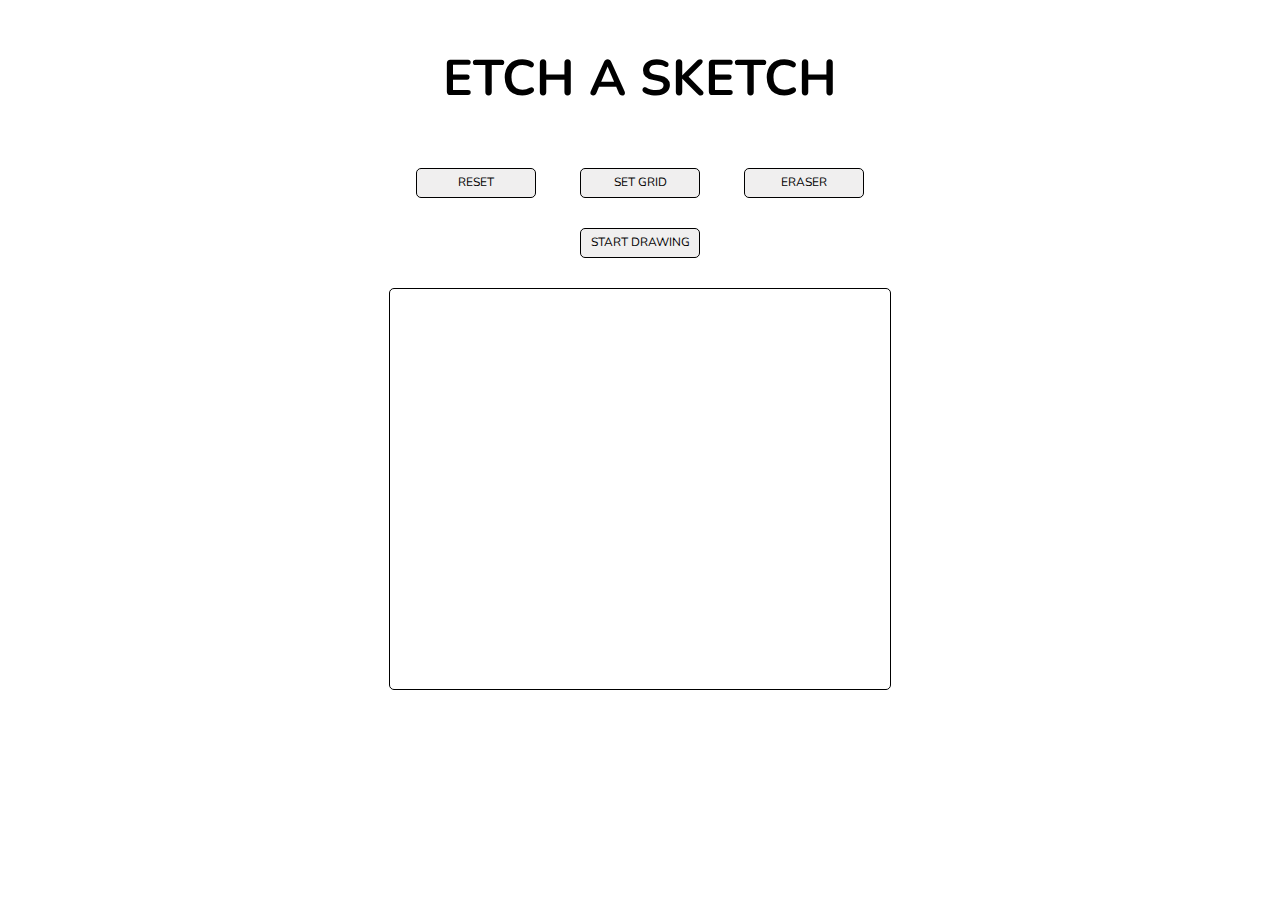
==== etch.html @ 29a8ce63 "updated all" ====
<!DOCTYPE html>
<html>

<head>
  <meta charset="utf-8">
  <title></title>
  <meta name="author" content="">
  <meta name="description" content="">
  <meta name="viewport" content="width=device-width, initial-scale=1">
  <link href="normalize.css" rel="stylesheet">
  <link href="style.css" rel="stylesheet">
  <link href="https://fonts.googleapis.com/css?family=Nunito:700" rel="stylesheet">
  <link href="https://fonts.googleapis.com/css?family=Nunito" rel="stylesheet">
</head>

<body>
  <div class="title">
    <h2>
      ETCH A SKETCH
    </h2>
  </div>
  <div class="buttons">
    <button class="button reset" id="reset">
      RESET   
    </button>
    <button class="button setbox" id="setbox">
      SET GRID
    </button>
    <button class="button erase" id="erase">
      ERASER
    </button>
    <button class="button draw" id="draw">
      START DRAWING
    </button>
  </div>
  <script src="https://ajax.googleapis.com/ajax/libs/jquery/2.1.4/jquery.min.js"></script>
  <script src="script.js"></script>
</body>

</html>
---- style.css ----
.title {
    width: 600px;
    margin-top: 50px;
    margin-bottom: 60px;
    margin-left: auto;
    margin-right: auto;
    text-align: center;
}

.title h2 {
    font-size: 50px;
    font-family: 'Nunito', sans-serif;
}

.buttons {
    width: 600px;
    height: 50px;
    margin-left: auto;
    margin-right: auto;
    margin-bottom: 70px;
    text-align: center;
}

.button {
    max-width: 160px;
    min-width: 120px;
    height: 30px;
    margin-left: 20px;
    margin-right: 20px;
    margin-bottom: 30px;
    font-size : 12px;
    border-radius: 5px;
    border: 1px solid black;
    background-color: #F0EFEF;
    font-family: 'Nunito', sans-serif;
}

.button:hover {
    transform: scale(1.05);
    -webkit-transition: 0.2s;
}

.button:active {
    background-color:#6E6D6D;
}

.button:visited {
    border: 5px solid green;
}

.grid {
    display: grid;
    border: 1px solid black;
    min-width: 400px;
    max-height: 600px;
    max-width: 500px;
    min-height: 400px;
    margin-left: auto;
    margin-right: auto;
    margin-bottom: 100px;
    border-radius: 5px;
    -webkit-transition: 1.2s;
}

.gridbox {
    border : 0.02px solid black;
    padding: 2px;
    -webkit-transition: 0.09s;
}

.blackbox.gridbox {
    background-color: r
    border : 0.02px solid black;
    padding: 2px;
    -webkit-transition: 0.09s;
}

.blackbox {
    background-color : black;
    -webkit-transition: 0.09s;
    padding: 2px;
}
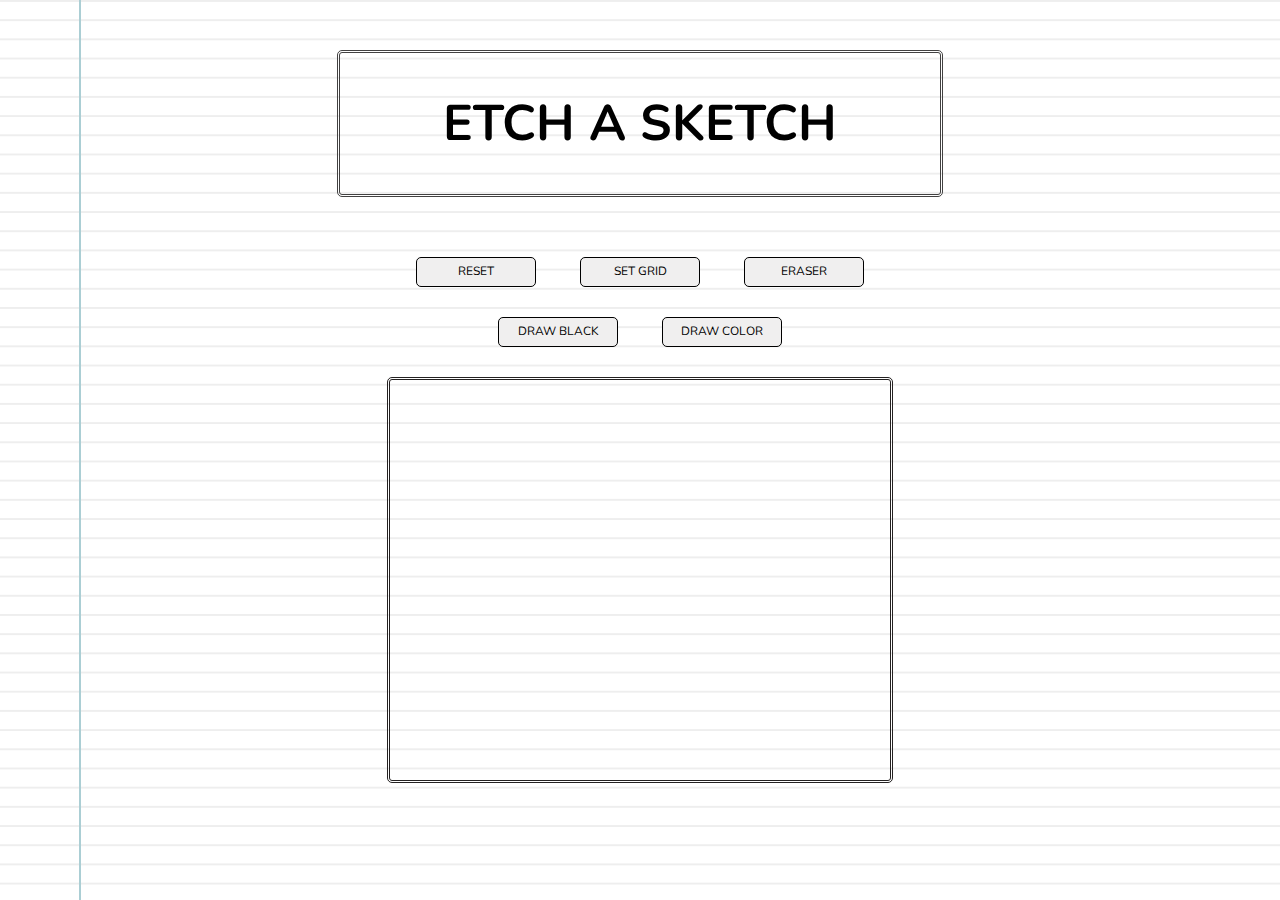
==== commit db41e6cc: "added background and design" ====
--- a/etch.html
+++ b/etch.html
@@ -30,7 +30,10 @@
       ERASER
     </button>
     <button class="button draw" id="draw">
-      START DRAWING
+      DRAW BLACK
+    </button>
+    <button class="button color" id="color">
+      DRAW COLOR
     </button>
   </div>
   <script src="https://ajax.googleapis.com/ajax/libs/jquery/2.1.4/jquery.min.js"></script>
--- a/style.css
+++ b/style.css
@@ -5,6 +5,8 @@
     margin-left: auto;
     margin-right: auto;
     text-align: center;
+    border: 3px double rgb(66, 65, 65);
+    border-radius: 5px;
 }
 
 .title h2 {
@@ -35,6 +37,14 @@
     font-family: 'Nunito', sans-serif;
 }
 
+body {
+    background-color: #fff;
+    background-image:
+    linear-gradient(90deg, transparent 79px, #abced4 79px, #abced4 81px, transparent 81px),
+    linear-gradient(#eee .1em, transparent .1em);
+    background-size: 100% 1.2em;
+}
+
 .button:hover {
     transform: scale(1.05);
     -webkit-transition: 0.2s;
@@ -45,12 +55,12 @@
 }
 
 .button:visited {
-    border: 5px solid green;
+    border: 5px solid rgb(40, 77, 40);
 }
 
 .grid {
     display: grid;
-    border: 1px solid black;
+    border: 3px double rgb(36, 33, 33);
     min-width: 400px;
     max-height: 600px;
     max-width: 500px;
@@ -62,22 +72,86 @@
     -webkit-transition: 1.2s;
 }
 
-.gridbox {
-    border : 0.02px solid black;
+.box {
+    border : 0.02px dotted rgb(44, 43, 43);
     padding: 2px;
-    -webkit-transition: 0.09s;
+    -webkit-transition: 0.10s;
 }
 
-.blackbox.gridbox {
-    background-color: r
-    border : 0.02px solid black;
-    padding: 2px;
-    -webkit-transition: 0.09s;
-}
-
-.blackbox {
-    background-color : black;
+.black.box {
+    background-color : rgb(26, 23, 23);
     -webkit-transition: 0.09s;
     padding: 2px;
 }
 
+.red.box {
+    background-color : rgb(90, 30, 30);
+    -webkit-transition: 0.09s;
+    padding: 2px;
+}
+.green.box {
+    background-color : rgb(34, 99, 32);
+    -webkit-transition: 0.09s;
+    padding: 2px;
+}
+.blue.box {
+    background-color : rgb(28, 45, 119);
+    -webkit-transition: 0.09s;
+    padding: 2px;
+}
+.yellow.box {
+    background-color : rgb(235, 226, 102);
+    -webkit-transition: 0.09s;
+    padding: 2px;
+}
+
+.button.setbox:hover {
+
+    background-color:rgb(255, 255, 255);
+    background-image: linear-gradient(rgb(0, 0, 0) 1px, transparent 1px),
+    linear-gradient(90deg, rgb(0, 0, 0) 1px, transparent 1px),
+    linear-gradient(rgba(0, 0, 0, 0.3) 1px, transparent 1px),
+    linear-gradient(90deg, rgba(0, 0, 0, 0.3) 1px, transparent 1px);
+    background-size: 100px 100px, 100px 100px, 20px 20px, 20px 20px;
+    background-position:-2px -2px, -2px -2px, -1px -1px, -1px -1px;
+    -webkit-transition: 0.2s;
+}
+
+.button.draw:hover {
+    background-color : rgb(51, 50, 50);
+    -webkit-transition: 0.2s;
+}
+.button.erase:hover {
+    color: white;
+    background-color: white;
+    -webkit-transition: 0.2s;
+}
+.button.color:hover {
+    -webkit-animation: color_change .7s infinite alternate;
+	-moz-animation: color_change .7s infinite alternate;
+	-ms-animation: color_change .7s infinite alternate;
+	-o-animation: color_change .7s infinite alternate;
+    animation: color_change .7s infinite alternate;
+    -webkit-transition: 0.5s;
+}
+
+@-webkit-keyframes color_change {
+	from { background-color: blue; }
+	to { background-color: red; }
+}
+@-moz-keyframes color_change {
+	from { background-color: blue; }
+	to { background-color: red; }
+}
+@-ms-keyframes color_change {
+	from { background-color: blue; }
+	to { background-color: red; }
+}
+@-o-keyframes color_change {
+	from { background-color: blue; }
+	to { background-color: red; }
+}
+@keyframes color_change {
+	from { background-color: blue; }
+	to { background-color: red; }
+}